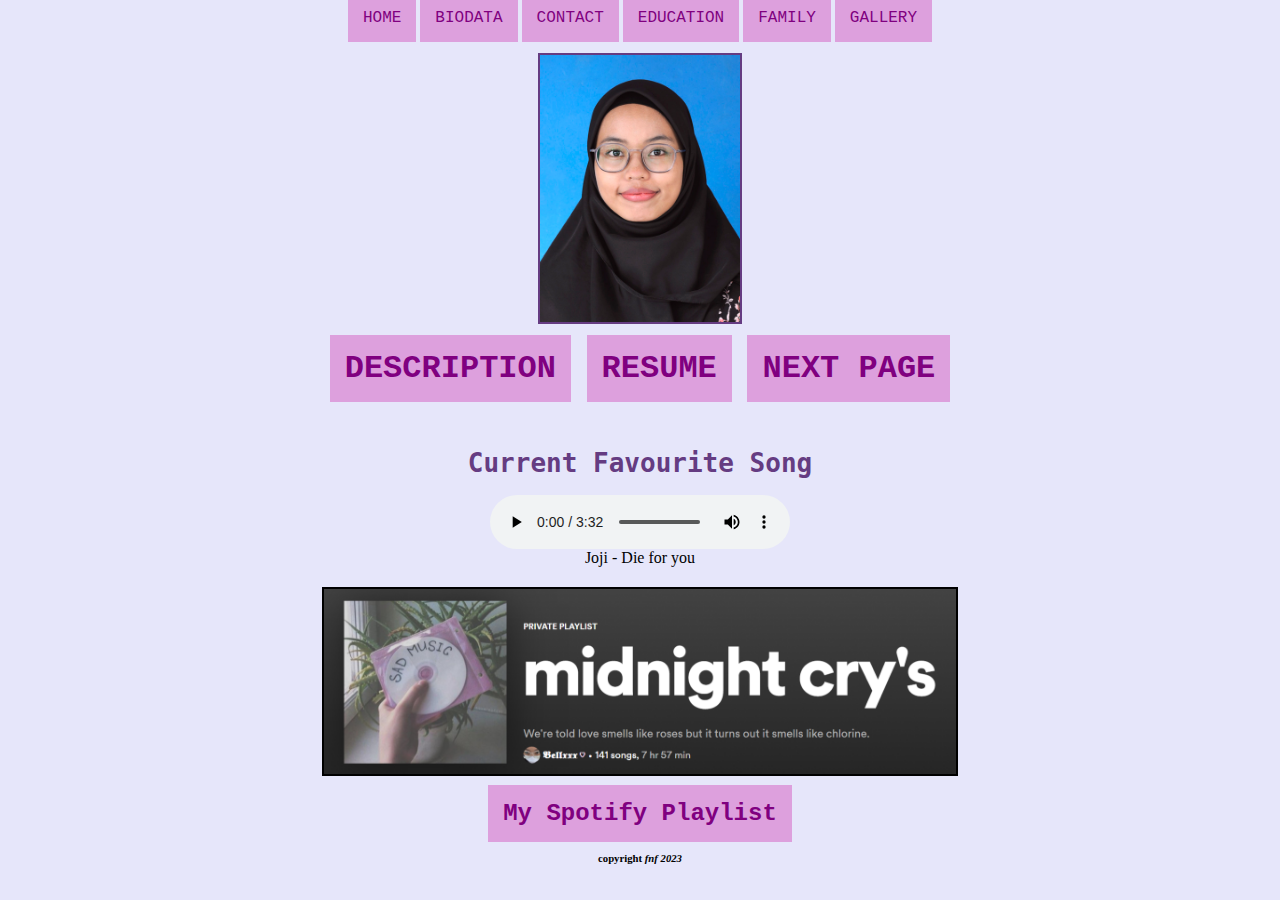
==== index.html @ 94b7dfc3 "Add files via upload" ====
<html>
    <head>
        <div style="text-align: center;">
        <title>My Homepage</title>
        <link rel="stylesheet" href="css/style.css">
    </head>
    <style type="text/css">
        <!--
            a
            {text-decoration: none;}
            -->
    </style>
    <body link="black" vlink="purple" alink="green">

            <!--Local - Link to other pages within the current website -->
            <a href="index.html">HOME</a>
            <a href="biodata.html">BIODATA</a>
            <a href="contact.html">CONTACT</a>
            <a href="education.html">EDUCATION</a>
            <a href="family.html">FAMILY</a>
            <a href="gallery.html">GALLERY</a>

        <h1>
        <p align="center">
            <!--Inserting internal images-->
            <img src="image/Gambar Passport.jpg" width="200" border="2">
        </p> 
        
        <p align="center">
            <!--Absolute Link-->
            <a href="download2.php/download1.php/get.html">DESCRIPTION</a>
            <a href="download2.php/download1.php/FARHANIM NABILA BINTI FAZIL.pdf">RESUME</a>
            <!--Relative Link-->
            <a href="download2.php/">NEXT PAGE</a>
        </p>    
        </h1>
        <br>
        <h1>Current Favourite Song</h1>
        <div style="text-align: center;">
            <audio controls>
                <source src="audio/Joji - Die For You.m4a" type="audio/mp4">
                <source src="audio/Joji - Die For You.m4a" type="audio/ogg">
                your browser does not support the audio element.
            </audio>
        </div>
        <caption>Joji - Die for you</caption>

        <h2 align="center">
          <img src="image/Spotify.png" width="50%" border="2">
        
        <p>
          <a href="https://open.spotify.com/playlist/4HhBiLiByxY06F8xKnRQWZ?si=f5d0720f11ec4509&pt=e7a675b8bfe9e3287d782dd99345c92f">My Spotify Playlist</a>
        </p>
        </h2>
    </body>

        <html>
        <head>
            <link rel="stylesheet" type="text/css" href="clock_style.css">
            <script type="text/javascript">
                window.onload=setInterval(clock,1000);

                function clock ()
                {
                    var d = new Date();

                    var date = d.getDate();

                    var month = d.getMonth();
                    var montharr =["January","February","April","May","June","July","August","September","October","November","December"];
                    month=montharr[month];

                    var year = d.getFullYear();

                    var day = d.getDay();
                    var dayarr =["Sunday","Monday","Tuesday","Wednesday","Thursday","Friday","Saturday"];
                    day=dayarr[day];

                    var hour = d.getHours();
                    var min = d.getMinutes();
                    var sec = d.getSeconds();

                    document.getElementById("date").innerHTML=day+" "+date+" "+month+" "+year;
                    document.getElementById("time").innerHTML=hour+":"+min+":"+sec;
                }
            </script>    
        </head>

        <body>
            <p id="date"></p>
            <p id="time"></p>
        </body>
       
        <div style="text-align: center;">
        <h6>copyright <em>fnf 2023</em></h6>
        </div>
        </html>
</html>
---- css/style.css ----
body
    {
        background-color: lavender;
    }

a:link
    {
        color: purple;
        background-color: plum;
        text-decoration: none;
        padding: 15px;
        display: flexbox;
        font-family: 'Courier New', Courier, monospace;
    }

a:visited
    {
        color: violet;
        background-color: aliceblue;
        text-decoration: none;
        display: none;
        font-family: 'Franklin Gothic Medium', 'Arial Narrow', Arial, sans-serif;
    }

a:hover
    {
        color: indigo;
        background-color: thistle;
        text-decoration: overline;
    }

a:active
    {
        color: rgb(135, 86, 135);
        background-color: whitesmoke;
        text-decoration: none;
    }

h1
    {
        font-family: monospace;
        color: rgb(101, 60, 130);
    }
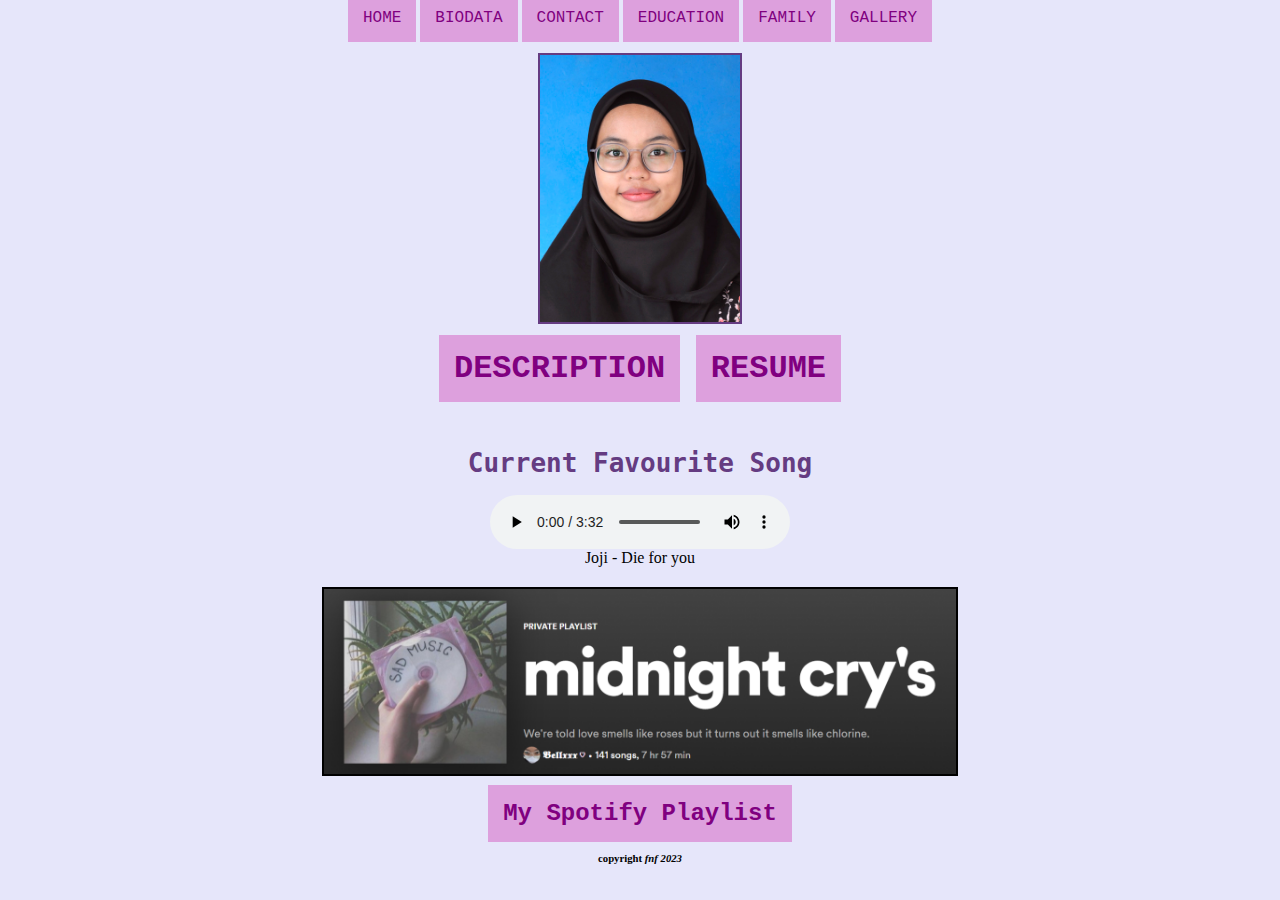
==== commit de7a226a: "Add files via upload" ====
--- a/index.html
+++ b/index.html
@@ -30,8 +30,6 @@
             <!--Absolute Link-->
             <a href="download2.php/download1.php/get.html">DESCRIPTION</a>
             <a href="download2.php/download1.php/FARHANIM NABILA BINTI FAZIL.pdf">RESUME</a>
-            <!--Relative Link-->
-            <a href="download2.php/">NEXT PAGE</a>
         </p>    
         </h1>
         <br>
